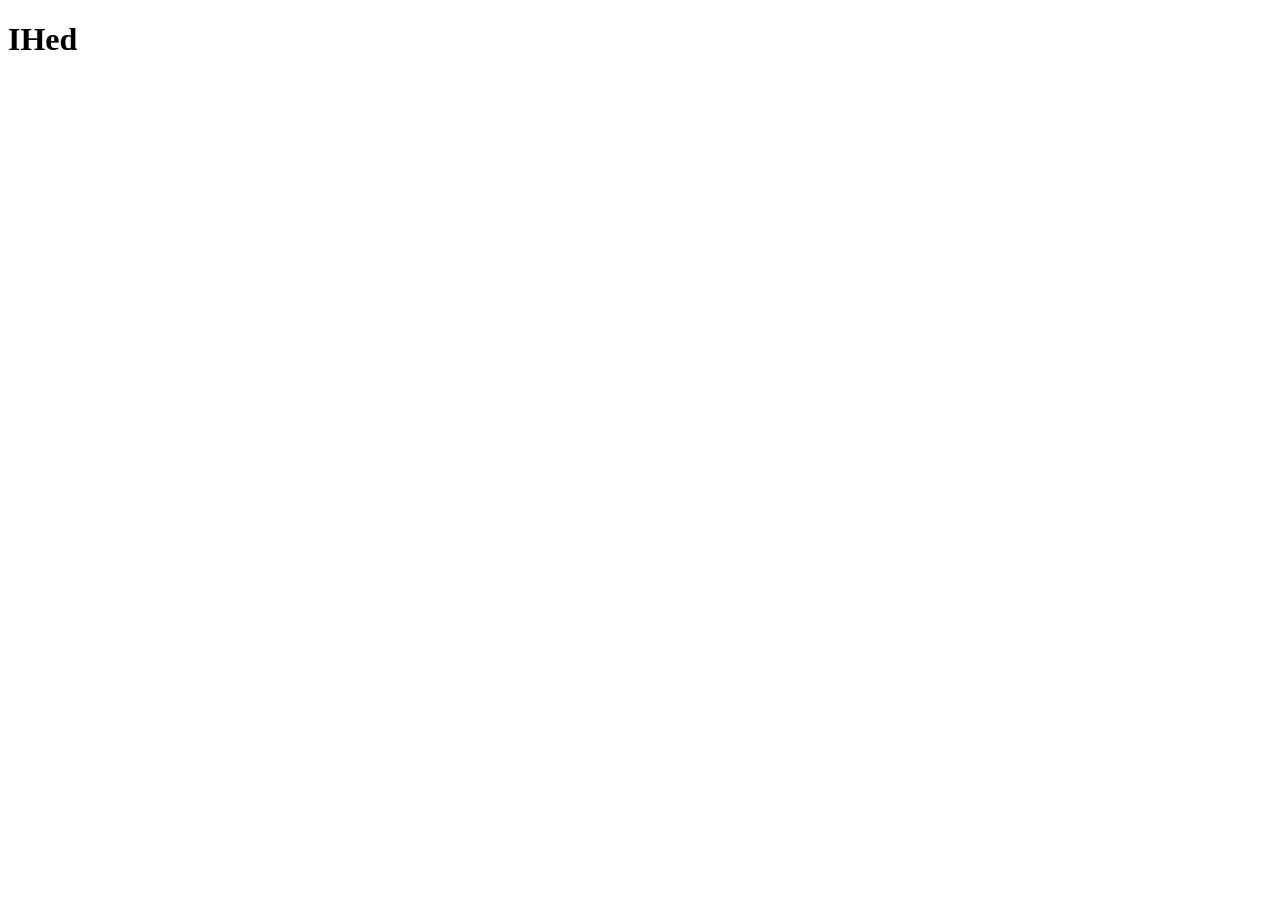
==== index.html @ f0946d08 "file organization" ====
<!DOCTYPE html>
<html lang="en">
<head>
    <meta charset="UTF-8">
    <meta name="viewport" content="width=device-width, initial-scale=1.0">
    <link rel="stylesheet" href="asset's/css/main.css">
    <title>main-page</title>
</head>
<body>
    <h1 class="title">IHed</h1>
</body>
</html>
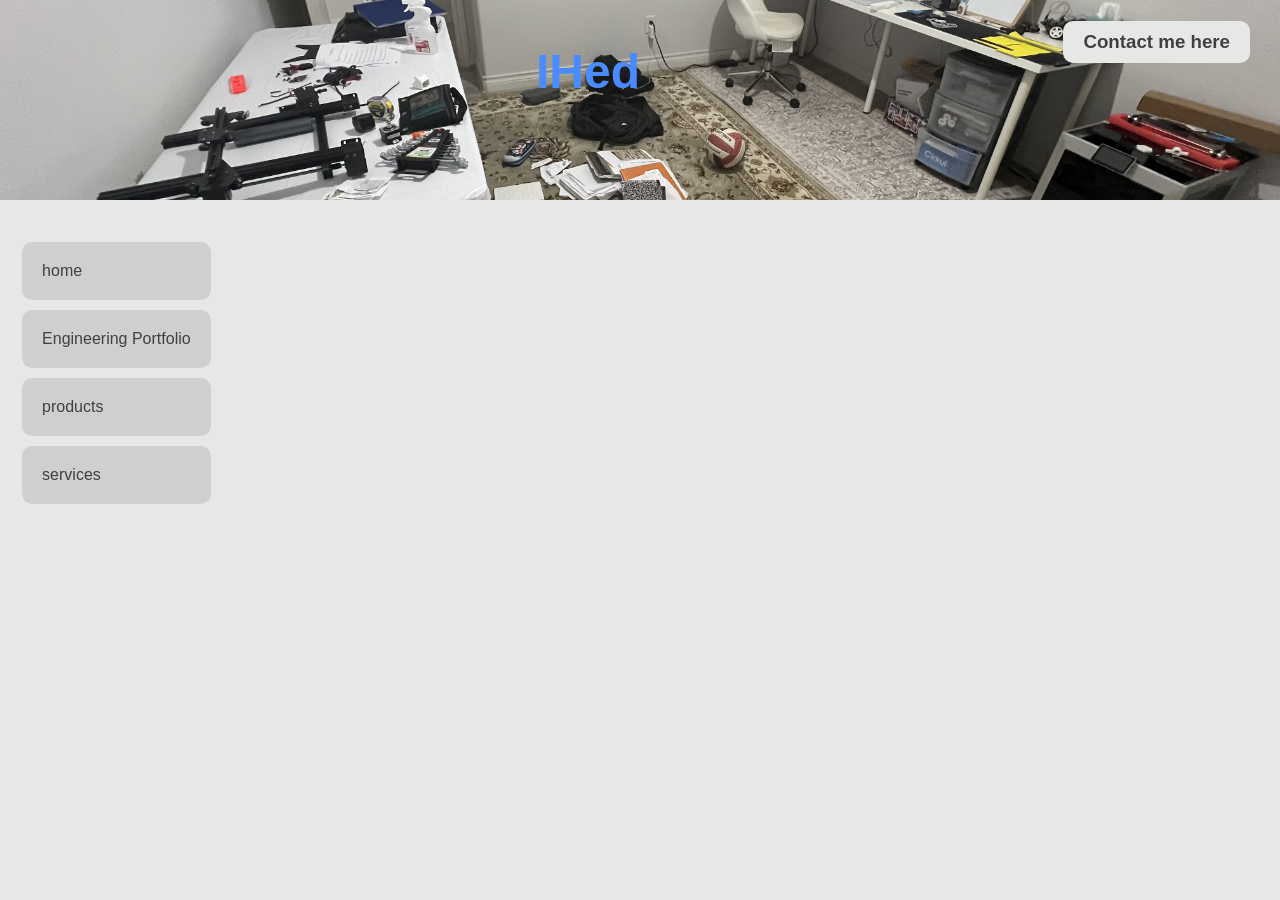
==== commit f82ee085: "major update alpha version" ====
--- a/index.html
+++ b/index.html
@@ -3,10 +3,42 @@
 <head>
     <meta charset="UTF-8">
     <meta name="viewport" content="width=device-width, initial-scale=1.0">
-    <link rel="stylesheet" href="asset's/css/main.css">
+    <link rel="stylesheet" href="assets/css/global.css">
+    <link rel="stylesheet" href="assets/css/main.css">
     <title>main-page</title>
 </head>
 <body>
+    
+<header> 
     <h1 class="title">IHed</h1>
+    <h3 class="contacts"><a href="contact/index.html">Contact me here</a></h3>
+    <img class="roommessy" src="assets/imgs/IMG_2054.jpg" alt="messy room">
+</header>
+
+<ul class="navbar">
+  <li class="home"><a href="index.html">home</a></li>
+  <li class="pflink"><a href="portfolio/index.html">Engineering Portfolio</a></li>
+  <li class="shoplink"><a href="shop/index.html">products</a></li>
+  <li class="service"><a href="services/index.html">services</a></li>
+</ul>
+
+
+
+
+
+
+
+
+
+
+
+
+
+
+
+
+
+
+<script src="assets/js/main.js"></script>
 </body>
 </html>
--- a/assets/css/global.css
+++ b/assets/css/global.css
@@ -0,0 +1,59 @@
+body {
+    background-color: #E6E8E6;
+    font-family: 'Arial', sans-serif;
+    
+}
+
+.navbar {
+    position: fixed;
+    top:24%;
+    left: -1.4%;
+    text-decoration: none;
+    list-style-type: none;
+
+}
+li {
+    display: block;
+    padding: 20px 20px;
+    margin: 10px 0;
+    background-color: #CED0CE;
+    border-radius: 10px;
+
+}
+
+a:link {
+    text-decoration: none;
+    color:#3F403F;
+}
+a:visited {
+    color:#3F403F;
+}
+a:hover {
+    color :#4A8CFF;
+}
+a:active {
+    background-color: aquamarine;
+}
+
+/* 
+ul {
+  list-style-type: none;
+  margin: 0;
+  padding: 0;
+  width: 200px;
+  background-color: #f1f1f1;
+}
+
+li a {
+  display: block;
+  color: black;
+  padding: 8px 16px;
+  text-decoration: none;
+}
+
+li a:hover {
+  background-color: #555555;
+  color: white;
+} 
+*/
+
--- a/assets/css/main.css
+++ b/assets/css/main.css
@@ -0,0 +1,124 @@
+
+/*#E6E8E6 — light gray
+
+#CED0CE — soft gray
+
+#4A8CFF — electric blue
+
+#0D1F2D — deep navy
+
+#3F403F — dark gray
+
+Now let’s give each one a job.
+
+✔ Background (main page)
+#E6E8E6  
+Clean, bright, neutral. Perfect for your base.
+
+✔ Section background (cards, content blocks)
+#CED0CE  
+Just enough contrast to separate sections without looking heavy.
+
+✔ Primary accent (buttons, links, highlights)
+#4A8CFF  
+This is your “pop” color. Use it sparingly but intentionally.
+
+✔ Header / footer / navbar background
+#0D1F2D  
+This is your strongest color — perfect for anchoring the top of the page.
+
+✔ Text color
+#3F403F  
+Readable, modern, not harsh like pure black.
+ */
+
+
+
+body {
+    background-color: #E6E8E6;
+    font-family: 'Arial', sans-serif;
+    
+}
+.title {
+    position: fixed;
+    top: 2%;
+    right:50%;
+    font-size: 3em;
+    margin-top: 2%;
+    color: #4A8CFF; 
+    z-index: 2;
+    opacity: 1;
+    transition: opacity 0.5s ease;
+}
+.contacts {
+    position: fixed;
+    display:inline-block;
+    top: 2px;
+    right: 30px;
+    transition: 0.5s ease;
+    z-index: 5;
+    font-weight: very bold;
+}
+/*
+.pflink {
+    position:fixed;
+    top:23%;
+    left:1.5%;
+    transition: 0.5s ease;
+    display: inline-block;
+    padding: 10px 20px;
+    background-color: #CED0CE;
+    border-radius: 10px;
+}
+.pflink:hover {
+    color:#4A8CFF;
+    transform: scale(1.1);
+}
+.shoplink {
+    position:fixed;
+    top:30%;
+    left:1.5%;
+    transition: 0.5s ease;
+    display: inline-block;
+    padding: 10px 20px;
+    background-color: #CED0CE;
+    border-radius: 10px;
+}
+.shoplink:hover {
+    color:#4A8CFF;
+    transform: scale(1.1);
+}
+
+*/
+
+
+.roommessy {
+    position: fixed;
+    top: 0;
+    left: 0;
+    width: 100%;
+    height: 200px;
+    object-fit: cover;
+    display: block;
+    z-index: 1;
+    transform: scale(1);
+    transition: transform 1s ease, height 1s ease;
+}
+.roommessy:hover {
+   
+    height: 300px;
+}
+
+.contacts a {
+    transition: 0.5s ease;
+    display: inline-block;
+    padding: 10px 20px;
+    background-color: #E6E8E6;
+    border-radius: 10px;
+}
+
+.contacts a:hover {
+    color :#4A8CFF;
+    transform: scale(1.02)
+    
+}
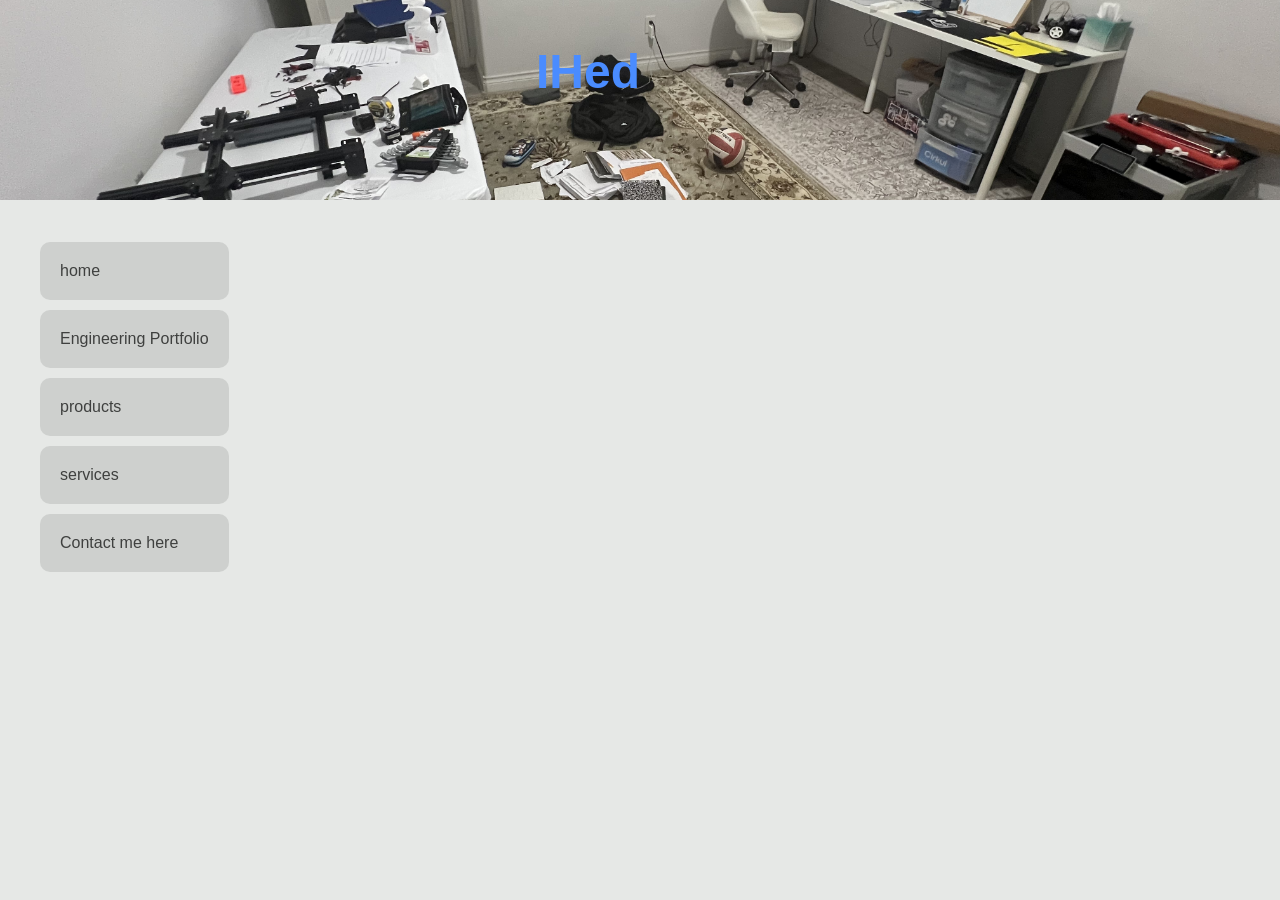
==== commit 07444749: "dfggfdgfd" ====
--- a/index.html
+++ b/index.html
@@ -11,7 +11,6 @@
     
 <header> 
     <h1 class="title">IHed</h1>
-    <h3 class="contacts"><a href="contact/index.html">Contact me here</a></h3>
     <img class="roommessy" src="assets/imgs/IMG_2054.jpg" alt="messy room">
 </header>
 
@@ -20,6 +19,7 @@
   <li class="pflink"><a href="portfolio/index.html">Engineering Portfolio</a></li>
   <li class="shoplink"><a href="shop/index.html">products</a></li>
   <li class="service"><a href="services/index.html">services</a></li>
+  <li class="contacts"><a href="contact/index.html">Contact me here</a></li>
 </ul>
 
 
--- a/assets/css/global.css
+++ b/assets/css/global.css
@@ -7,17 +7,29 @@
 .navbar {
     position: fixed;
     top:24%;
-    left: -1.4%;
+    left: 0%;
     text-decoration: none;
     list-style-type: none;
 
 }
 li {
     display: block;
-    padding: 20px 20px;
     margin: 10px 0;
     background-color: #CED0CE;
     border-radius: 10px;
+        transition: 0.5s ease;
+
+
+}
+
+li:hover {
+    background-color: #4A8CFF;
+    transform: scale(1.2);
+    transition: 0.5s ease;
+}
+.shoplink a, .service a, .pflink a, .home a, .contacts a {
+    display: block;
+    padding: 20px 20px;
 
 }
 
@@ -28,9 +40,11 @@
 a:visited {
     color:#3F403F;
 }
+/*
 a:hover {
     color :#4A8CFF;
 }
+    */
 a:active {
     background-color: aquamarine;
 }
--- a/assets/css/main.css
+++ b/assets/css/main.css
@@ -50,15 +50,7 @@
     opacity: 1;
     transition: opacity 0.5s ease;
 }
-.contacts {
-    position: fixed;
-    display:inline-block;
-    top: 2px;
-    right: 30px;
-    transition: 0.5s ease;
-    z-index: 5;
-    font-weight: very bold;
-}
+
 /*
 .pflink {
     position:fixed;
@@ -109,16 +101,3 @@
     height: 300px;
 }
 
-.contacts a {
-    transition: 0.5s ease;
-    display: inline-block;
-    padding: 10px 20px;
-    background-color: #E6E8E6;
-    border-radius: 10px;
-}
-
-.contacts a:hover {
-    color :#4A8CFF;
-    transform: scale(1.02)
-    
-}
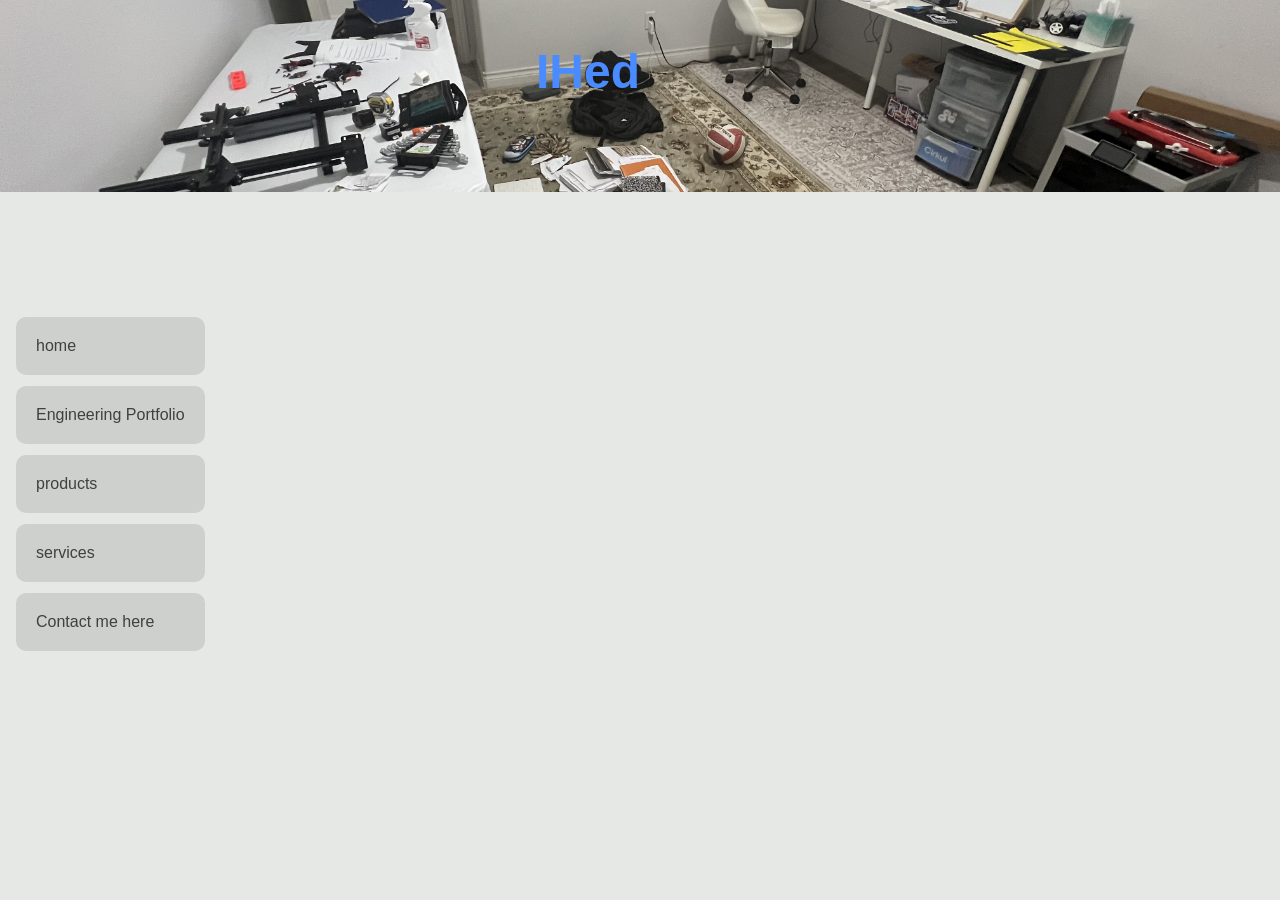
==== commit 5d7c0462: "update" ====
--- a/index.html
+++ b/index.html
@@ -13,7 +13,7 @@
     <h1 class="title">IHed</h1>
     <img class="roommessy" src="assets/imgs/IMG_2054.jpg" alt="messy room">
 </header>
-
+<div class="page-layout">
 <ul class="navbar">
   <li class="home"><a href="index.html">home</a></li>
   <li class="pflink"><a href="portfolio/index.html">Engineering Portfolio</a></li>
@@ -21,13 +21,7 @@
   <li class="service"><a href="services/index.html">services</a></li>
   <li class="contacts"><a href="contact/index.html">Contact me here</a></li>
 </ul>
-
-
-
-
-
-
-
+</div>
 
 
 
--- a/assets/css/global.css
+++ b/assets/css/global.css
@@ -5,19 +5,22 @@
 }
 
 .navbar {
-    position: fixed;
-    top:24%;
-    left: 0%;
+    display:flex;
+    flex-direction:column;
+    gap:1px;
     text-decoration: none;
     list-style-type: none;
+    margin-left:-2rem;
+    margin-top: 19rem;
+    z-index: 10;
 
 }
 li {
     display: block;
-    margin: 10px 0;
+    margin: 5px 0;
     background-color: #CED0CE;
     border-radius: 10px;
-        transition: 0.5s ease;
+    transition: 0.5s ease;
 
 
 }
--- a/assets/css/main.css
+++ b/assets/css/main.css
@@ -34,11 +34,10 @@
 
 
 
-body {
-    background-color: #E6E8E6;
-    font-family: 'Arial', sans-serif;
-    
+.page-layout {
+    display:flex;
 }
+
 .title {
     position: fixed;
     top: 2%;
@@ -89,7 +88,7 @@
     top: 0;
     left: 0;
     width: 100%;
-    height: 200px;
+    height: 12rem;
     object-fit: cover;
     display: block;
     z-index: 1;
@@ -98,6 +97,6 @@
 }
 .roommessy:hover {
    
-    height: 300px;
+    height: 17rem;
 }
 
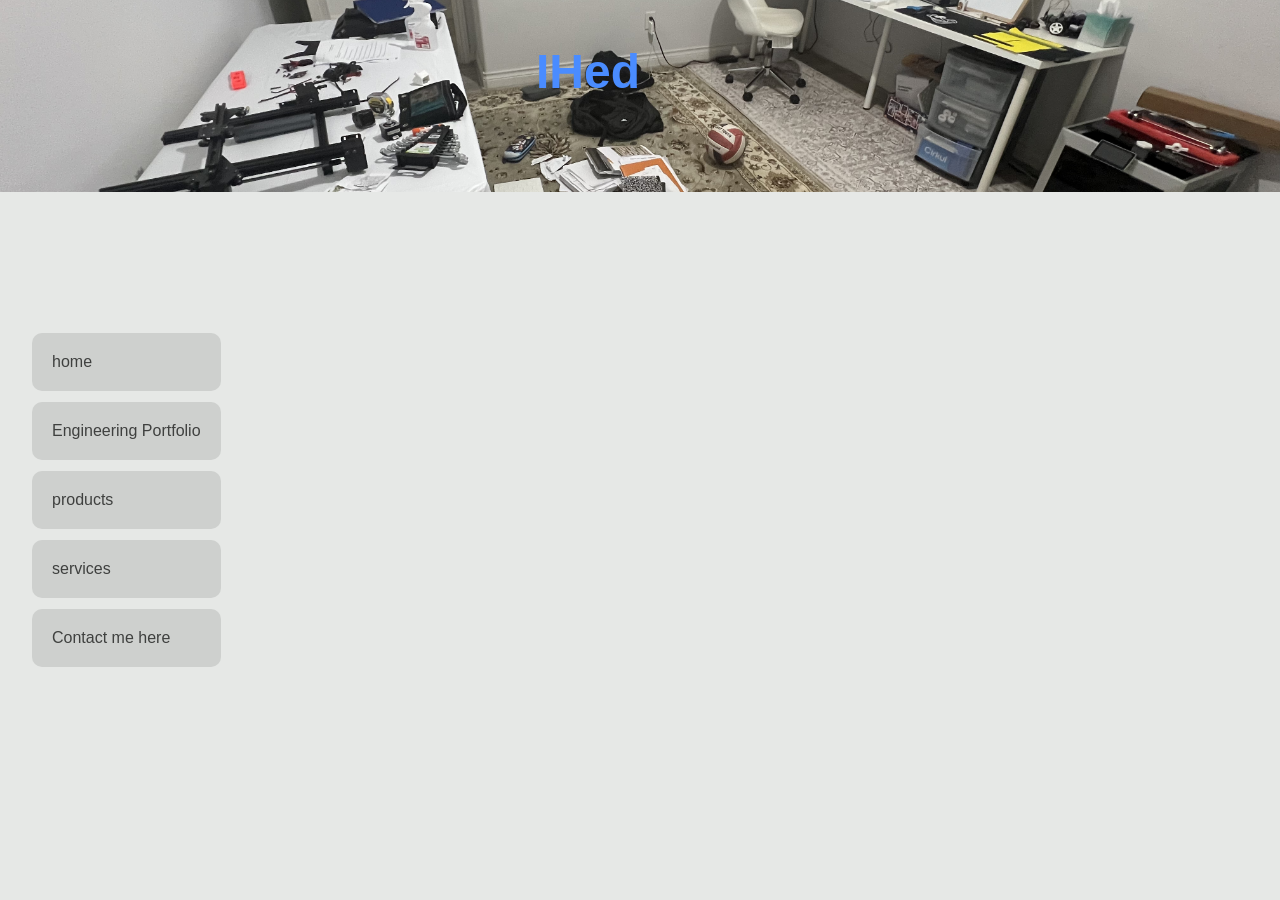
==== commit d73ac0b7: "cxzcxz" ====
--- a/index.html
+++ b/index.html
@@ -8,7 +8,7 @@
     <title>main-page</title>
 </head>
 <body>
-    
+ <div class="page-container"> 
 <header> 
     <h1 class="title">IHed</h1>
     <img class="roommessy" src="assets/imgs/IMG_2054.jpg" alt="messy room">
@@ -23,7 +23,7 @@
 </ul>
 </div>
 
-
+</div>
 
 
 
--- a/assets/css/global.css
+++ b/assets/css/global.css
@@ -3,6 +3,12 @@
     font-family: 'Arial', sans-serif;
     
 }
+.page-container {
+    max-width: 100%;
+    margin: 0 auto;
+    padding: 1rem;
+}
+
 
 .navbar {
     display:flex;
@@ -73,4 +79,33 @@
   color: white;
 } 
 */
+@media (max-width: 800px) {
+    /* stack columns */
+    .product {
+        flex-direction: column;
+    }
 
+    /* center sidebar content */
+    .sidebar {
+        width: 100%;
+        margin: 0;
+    }
+
+    /* make images scale */
+    img {
+        width: 100%;
+        height: auto;
+    }
+
+    /* make cards vertical */
+    .card {
+        flex-direction: column;
+        text-align: center;
+    }
+
+    /* fix text sizes */
+    h1 { font-size: 1.8rem; }
+    h2 { font-size: 1.4rem; }
+    p  { font-size: 1rem; }
+}
+
